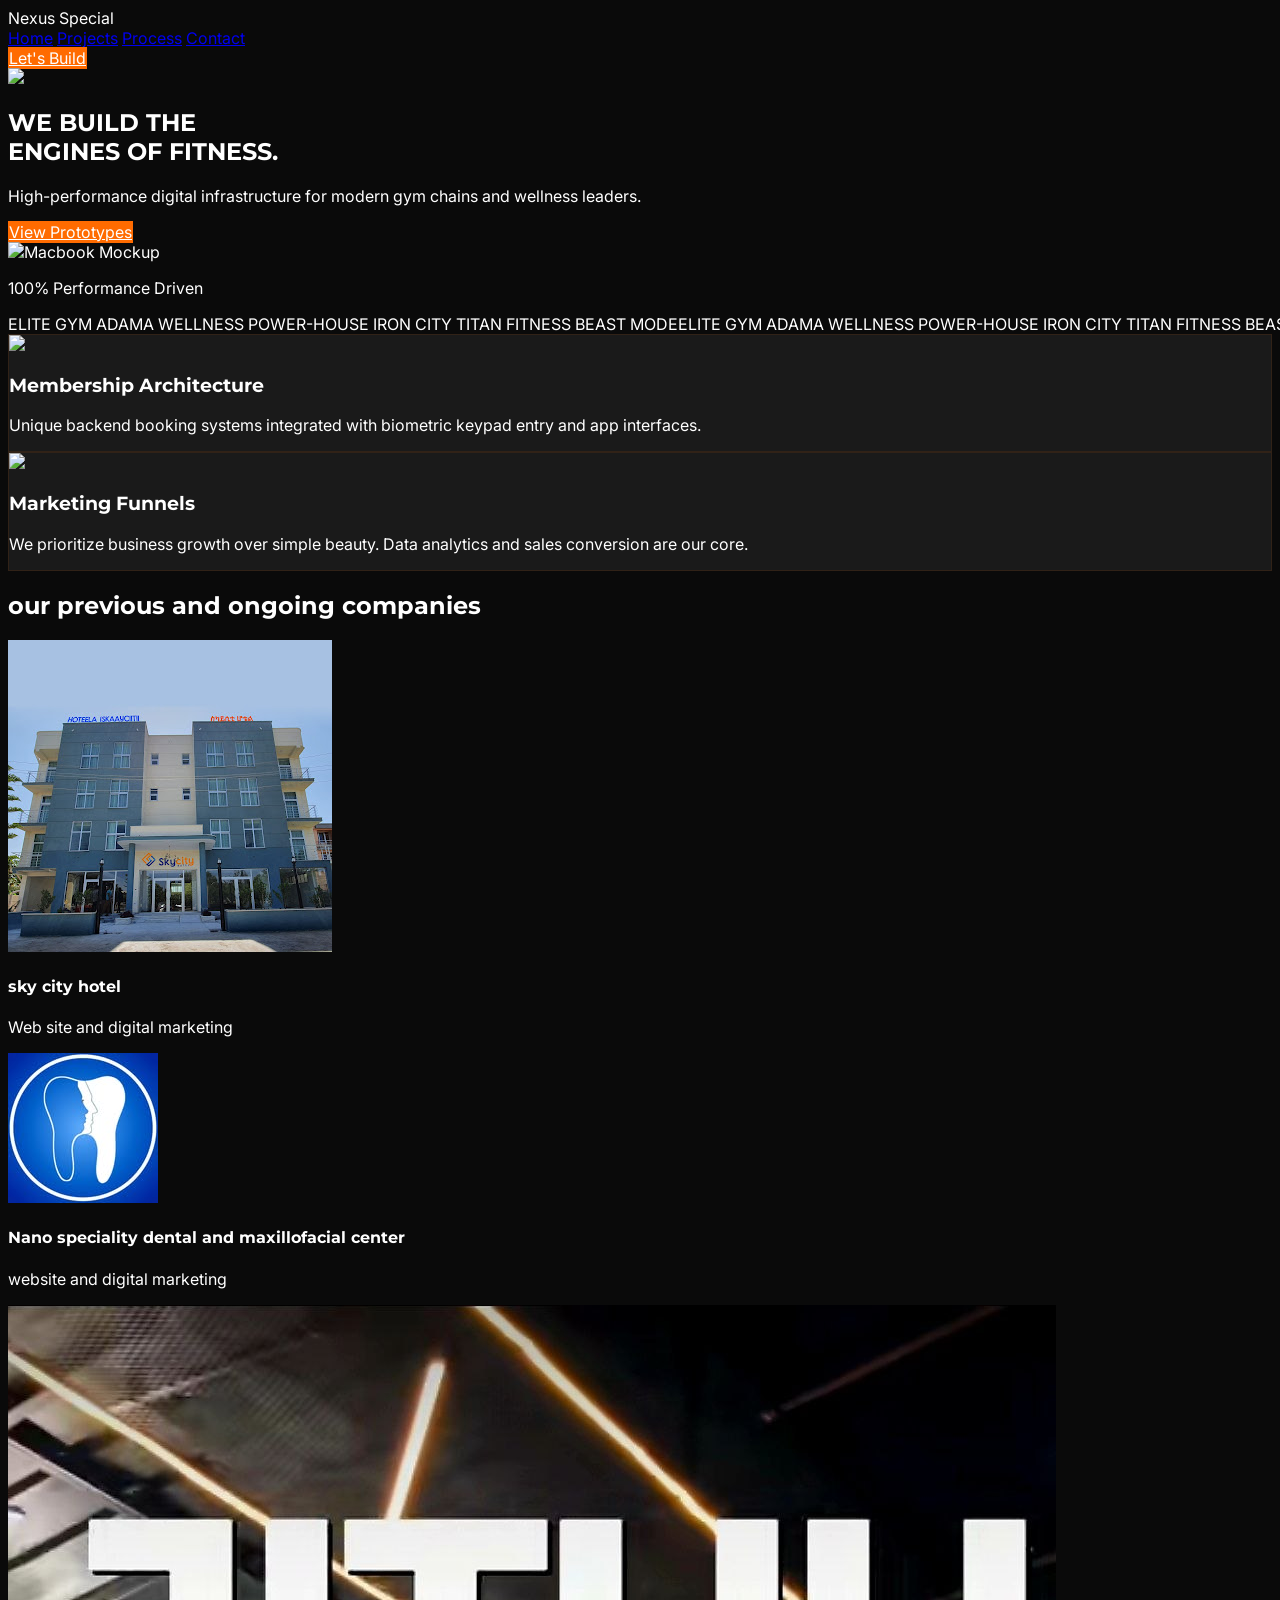
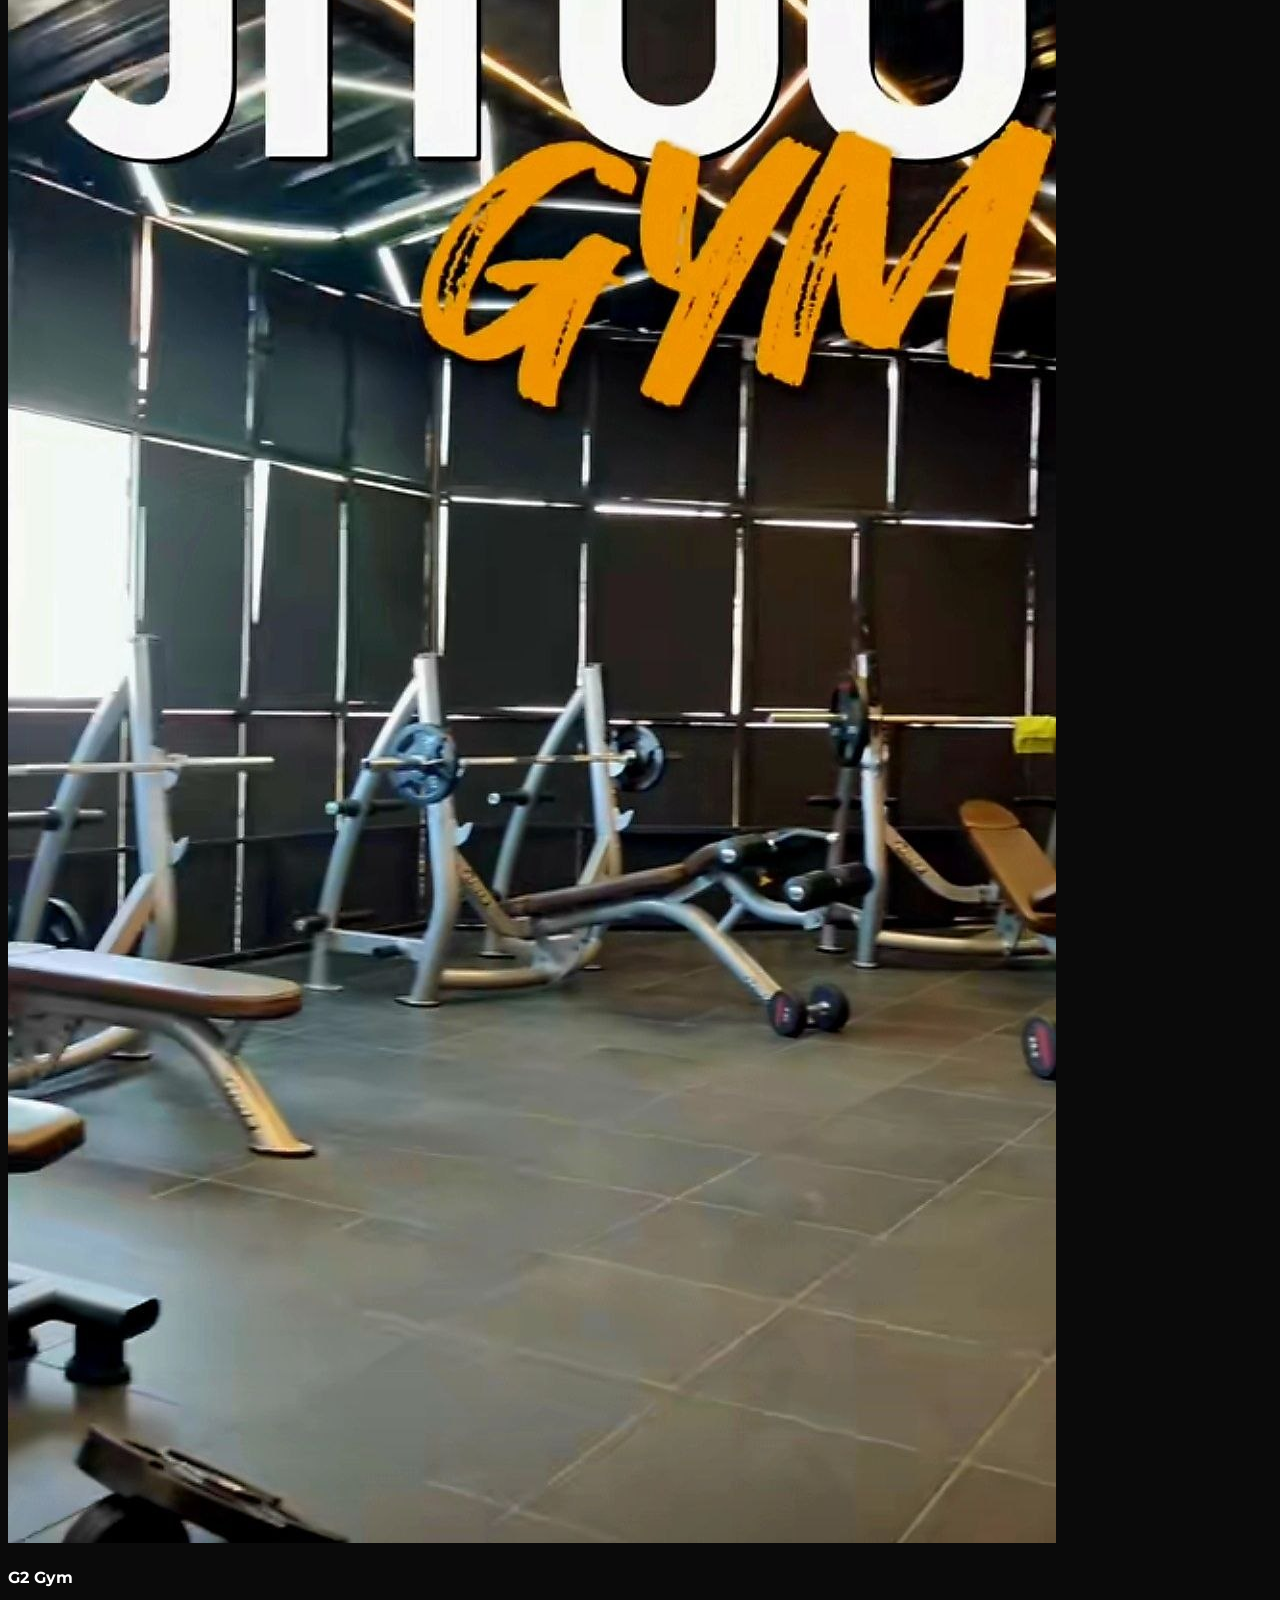
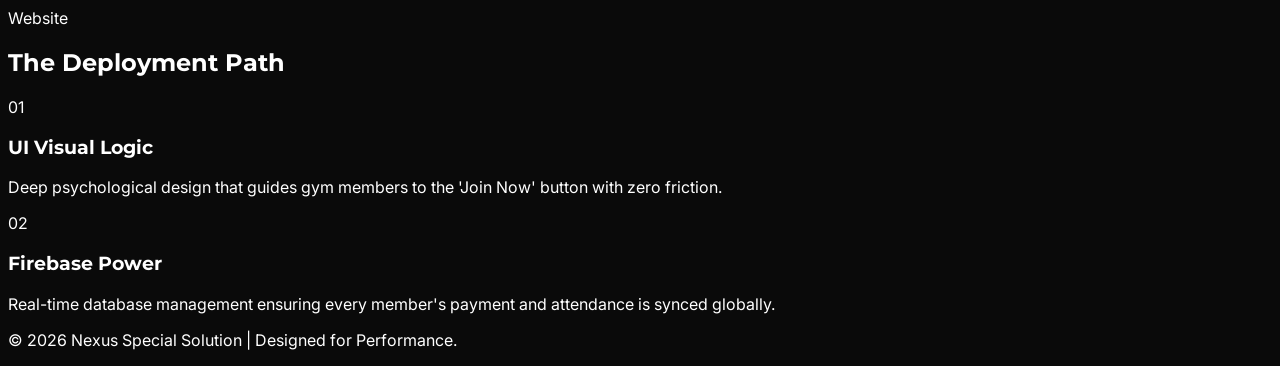
==== index.html @ 94281a96 "Add files via upload" ====
<!DOCTYPE html>
<html lang="en">
<head>
    <meta charset="UTF-8">
    <meta name="viewport" content="width=device-width, initial-scale=1.0">
    <title>Nexus Special Solution | Engines of Fitness</title>
    <script src="https://cdn.tailwindcss.com"></script>
    <link rel="stylesheet" href="style.css">
    <script src="https://cdnjs.cloudflare.com/ajax/libs/gsap/3.12.2/gsap.min.js"></script>
    <script src="https://cdnjs.cloudflare.com/ajax/libs/gsap/3.12.2/ScrollTrigger.min.js"></script>
    <script src="https://unpkg.com/lucide@latest"></script>
</head>
<body>

    <!-- Navigation -->
    <nav class="fixed top-0 w-full z-50 bg-black/80 backdrop-blur-md border-b border-orange-600/10 px-8 py-4 flex justify-between items-center">
        <div class="text-xl font-black tracking-tighter uppercase">Nexus <span class="text-[#FF6B00]">Special</span></div>
        <div class="hidden md:flex space-x-8 text-[10px] font-bold uppercase tracking-widest">
            <a href="index.html" class="text-[#FF6B00]">Home</a>
            <a href="#projects" class="hover:text-[#FF6B00]">Projects</a>
            <a href="#process" class="hover:text-[#FF6B00]">Process</a>
            <a href="contact.html" class="hover:text-[#FF6B00]">Contact</a>
        </div>
        <a href="contact.html" class="btn-orange px-6 py-2 rounded-full text-[10px] font-bold uppercase">Let's Build</a>
    </nav>

    <!-- Hero Section -->
    <section class="min-h-screen relative flex items-center pt-20">
        <div class="absolute inset-0 z-0">
            <img src="https://images.unsplash.com/photo-1534438327276-14e5300c3a48?q=80&w=1920" class="w-full h-full object-cover opacity-40">
            <div class="absolute inset-0 orange-gradient-overlay"></div>
        </div>
        
        <div class="container mx-auto px-8 grid md:grid-cols-2 items-center relative z-10">
            <div class="reveal">
                <h1 class="text-6xl md:text-8xl font-black leading-none mb-6">WE BUILD THE <br> <span class="text-[#FF6B00]">ENGINES</span> OF FITNESS.</h1>
                <p class="text-gray-400 text-lg mb-10 max-w-lg">High-performance digital infrastructure for modern gym chains and wellness leaders.</p>
                <a href="#projects" class="btn-orange px-10 py-5 rounded-lg font-black uppercase text-xs tracking-widest inline-block">View Prototypes</a>
            </div>
            <div class="relative hidden md:block reveal">
                <img src="https://images.unsplash.com/photo-1517841905240-472988babdf9?q=80&w=800" class="rounded-2xl shadow-2xl border border-white/10 skew-y-3" alt="Macbook Mockup">
                <div class="absolute -bottom-10 -left-10 bg-[#FF6B00] p-6 rounded-xl shadow-2xl">
                    <p class="font-black text-black text-xs uppercase tracking-widest italic">100% Performance Driven</p>
                </div>
            </div>
        </div>
    </section>

    <!-- Logo Bar -->
    <div class="bg-[#1A1A1A] py-10 border-y border-orange-600/10 overflow-hidden">
        <div class="marquee-content">
            <div class="flex space-x-20 px-10 items-center opacity-30 grayscale invert">
                <span class="text-2xl font-black">ELITE GYM</span>
                <span class="text-2xl font-black">ADAMA WELLNESS</span>
                <span class="text-2xl font-black">POWER-HOUSE</span>
                <span class="text-2xl font-black">IRON CITY</span>
                <span class="text-2xl font-black">TITAN FITNESS</span>
                <span class="text-2xl font-black">BEAST MODE</span>
            </div>
            <!-- Duplicated for loop -->
            <div class="flex space-x-20 px-10 items-center opacity-30 grayscale invert">
                <span class="text-2xl font-black">ELITE GYM</span>
                <span class="text-2xl font-black">ADAMA WELLNESS</span>
                <span class="text-2xl font-black">POWER-HOUSE</span>
                <span class="text-2xl font-black">IRON CITY</span>
                <span class="text-2xl font-black">TITAN FITNESS</span>
                <span class="text-2xl font-black">BEAST MODE</span>
            </div>
        </div>
    </div>

    <!-- Unique Skill Cards -->
    <section class="py-32 container mx-auto px-8">
        <div class="grid md:grid-cols-2 gap-10">
            <div class="glass-card p-10 rounded-3xl reveal">
                <img src="https://images.unsplash.com/photo-1557170334-a9632e77c6e4?q=80&w=600" class="w-full h-64 object-cover rounded-2xl mb-8 grayscale hover:grayscale-0 transition-all duration-700">
                <h3 class="text-2xl font-black mb-4 uppercase text-[#FF6B00]">Membership Architecture</h3>
                <p class="text-gray-400">Unique backend booking systems integrated with biometric keypad entry and app interfaces.</p>
            </div>
            <div class="glass-card p-10 rounded-3xl reveal" style="transition-delay: 0.2s;">
                <img src="https://images.unsplash.com/photo-1551288049-bebda4e38f71?q=80&w=600" class="w-full h-64 object-cover rounded-2xl mb-8 grayscale hover:grayscale-0 transition-all duration-700">
                <h3 class="text-2xl font-black mb-4 uppercase text-[#FF6B00]">Marketing Funnels</h3>
                <p class="text-gray-400">We prioritize business growth over simple beauty. Data analytics and sales conversion are our core.</p>
            </div>
        </div>
    </section>

    <!-- Digital Prototypes Section -->
    <section id="projects" class="py-32 bg-[#050505]">
        <div class="container mx-auto px-8">
            <h2 class="text-5xl font-black uppercase mb-20 text-center">our previous and ongoing <span class="text-[#FF6B00]">companies</span></h2>
            <div class="grid lg:grid-cols-3 gap-12">
                <div class="reveal">
                    <div class="bg-[#1A1A1A] p-4 rounded-t-xl border-x border-t border-orange-600/20">
                        <img src="skycity.jpg" class="rounded-lg h-80 w-full object-cover">
                    </div>
                    <div class="bg-[#1A1A1A] p-8 rounded-b-xl">
                        <h4 class="font-black uppercase mb-2">sky city hotel</h4>
                        <p class="text-xs text-gray-500 uppercase tracking-widest">Web site and digital marketing</p>
                    </div>
                </div>
                <div class="reveal" style="transition-delay: 0.1s;">
                    <div class="bg-[#1A1A1A] p-4 rounded-t-xl border-x border-t border-orange-600/20">
                        <img src="logo.png" class="rounded-lg h-80 w-full object-cover">
                    </div>
                    <div class="bg-[#1A1A1A] p-8 rounded-b-xl">
                        <h4 class="font-black uppercase mb-2">Nano speciality dental and maxillofacial center</h4>
                        <p class="text-xs text-gray-500 uppercase tracking-widest">website and digital marketing</p>
                    </div>
                </div>
                <div class="reveal" style="transition-delay: 0.2s;">
                    <div class="bg-[#1A1A1A] p-4 rounded-t-xl border-x border-t border-orange-600/20">
                        <img src="G2 gym.jpg" class="rounded-lg h-80 w-full object-cover">
                    </div>
                    <div class="bg-[#1A1A1A] p-8 rounded-b-xl">
                        <h4 class="font-black uppercase mb-2">G2 Gym</h4>
                        <p class="text-xs text-gray-500 uppercase tracking-widest">Website</p>
                    </div>
                </div>
            </div>
        </div>
    </section>

    <!-- Process -->
    <section id="process" class="py-32 container mx-auto px-8">
        <h2 class="text-5xl font-black uppercase mb-20 text-[#FF6B00]">The Deployment Path</h2>
        <div class="space-y-32">
            <div class="flex items-start gap-10 reveal">
                <span class="text-8xl font-black text-white/5">01</span>
                <div>
                    <h3 class="text-3xl font-black uppercase mb-4 mt-8">UI Visual Logic</h3>
                    <p class="text-gray-500 max-w-xl">Deep psychological design that guides gym members to the 'Join Now' button with zero friction.</p>
                </div>
            </div>
            <div class="flex items-start gap-10 reveal">
                <span class="text-8xl font-black text-white/5">02</span>
                <div>
                    <h3 class="text-3xl font-black uppercase mb-4 mt-8">Firebase Power</h3>
                    <p class="text-gray-500 max-w-xl">Real-time database management ensuring every member's payment and attendance is synced globally.</p>
                </div>
            </div>
        </div>
    </section>

    <footer class="bg-black py-20 border-t border-orange-600/10 text-center">
        <p class="text-xs font-bold uppercase tracking-[0.5em] opacity-30">© 2026 Nexus Special Solution | Designed for Performance.</p>
    </footer>

    <script>
        lucide.createIcons();
        gsap.registerPlugin(ScrollTrigger);

        document.querySelectorAll('.reveal').forEach((el) => {
            gsap.to(el, {
                scrollTrigger: el,
                opacity: 1,
                y: 0,
                duration: 1,
                ease: "power4.out"
            });
        });
    </script>
</body>
</html>
---- style.css ----
@import url('https://fonts.googleapis.com/css2?family=Inter:wght@300;400;600&family=Montserrat:wght@700;900&display=swap');

:root {
    --matte-black: #0A0A0A;
    --charcoal: #1A1A1A;
    --electric-orange: #FF6B00;
}

body {
    background-color: var(--matte-black);
    color: #FFFFFF;
    font-family: 'Inter', sans-serif;
    overflow-x: hidden;
}

h1, h2, h3, h4, .font-heading {
    font-family: 'Montserrat', sans-serif;
}

.orange-gradient-overlay {
    background: linear-gradient(45deg, rgba(255, 107, 0, 0.2) 0%, rgba(10, 10, 10, 0.8) 100%);
}

.btn-orange {
    background-color: var(--electric-orange);
    color: white;
    transition: all 0.4s cubic-bezier(0.23, 1, 0.32, 1);
    border: 1px solid var(--electric-orange);
}

.btn-orange:hover {
    background-color: transparent;
    box-shadow: 0 0 20px rgba(255, 107, 0, 0.4);
    transform: translateY(-3px);
}

.glass-card {
    background: var(--charcoal);
    border: 1px solid rgba(255, 107, 0, 0.1);
    transition: all 0.4s ease;
}

.glass-card:hover {
    border-color: var(--electric-orange);
}

/* Custom Marquee */
@keyframes scroll {
    0% { transform: translateX(0); }
    100% { transform: translateX(-50%); }
}
.marquee-content {
    display: flex;
    width: 200%;
    animation: scroll 20s linear infinite;
}
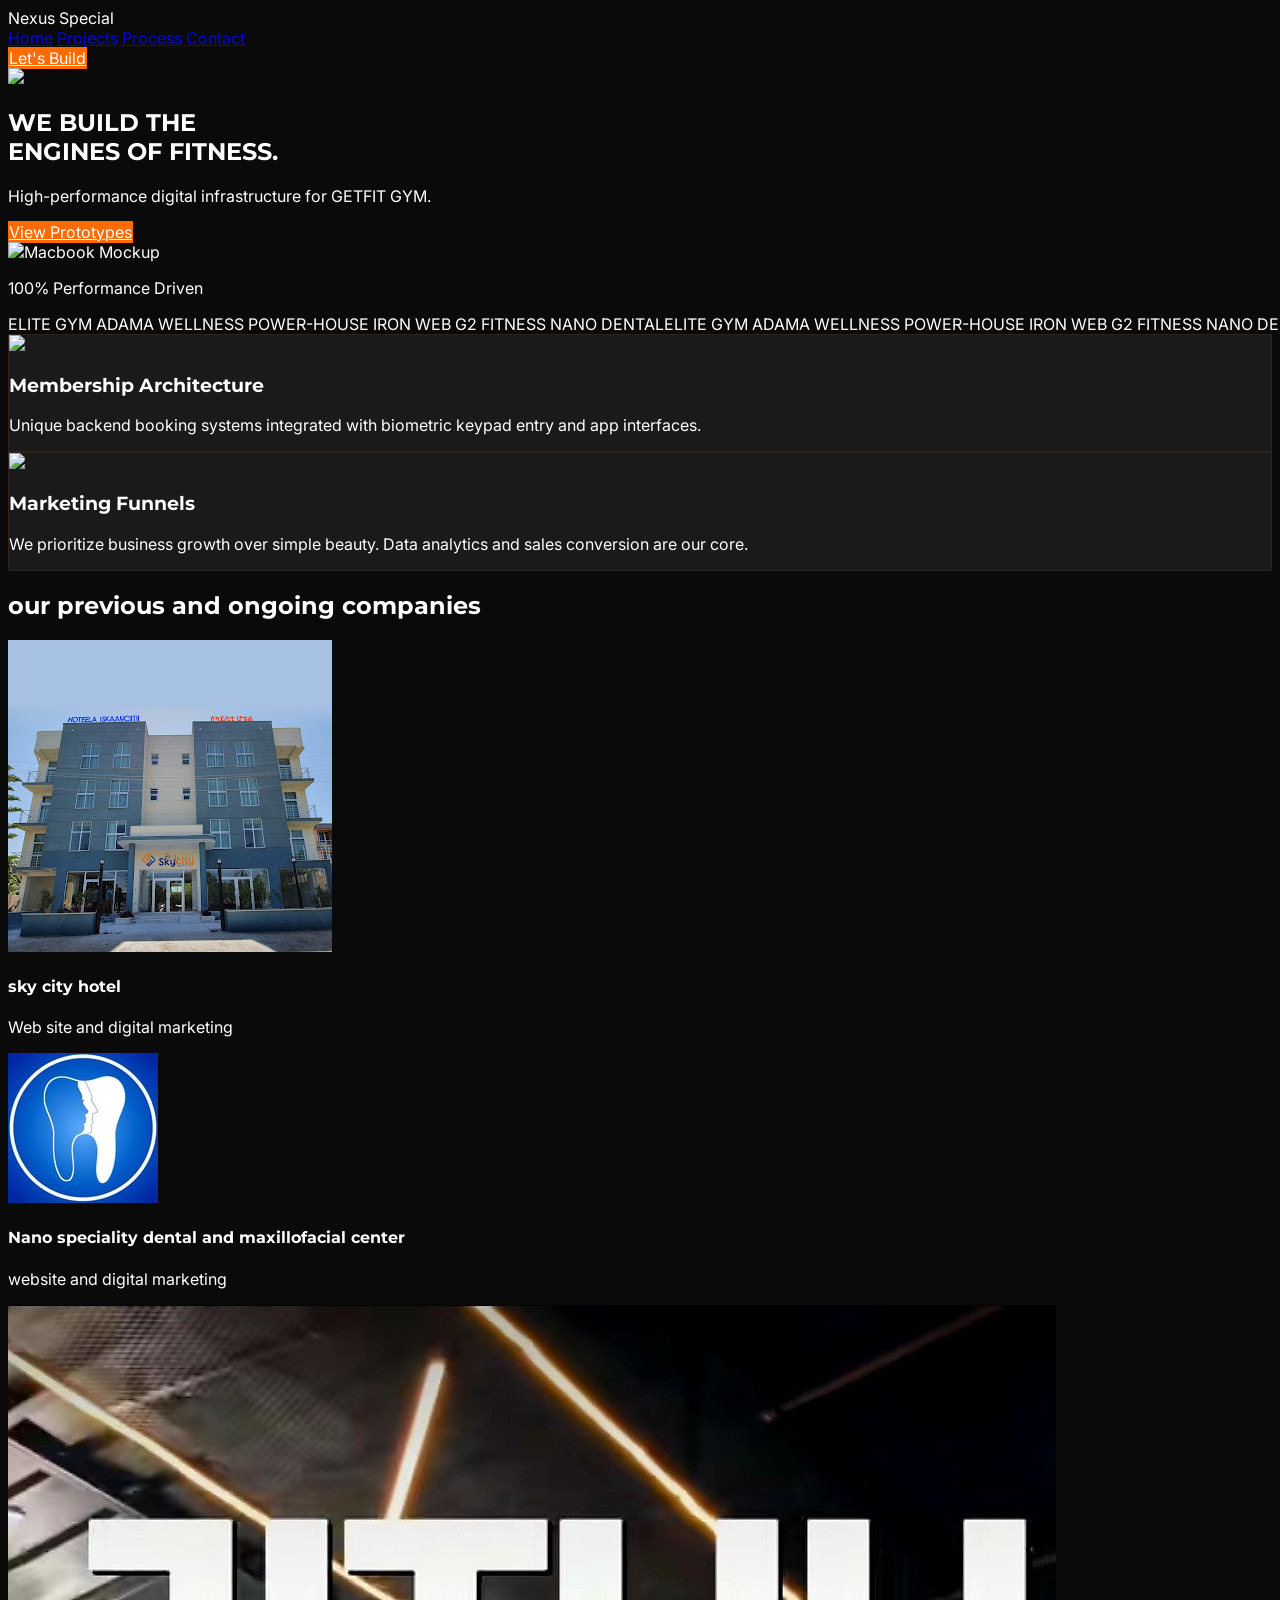
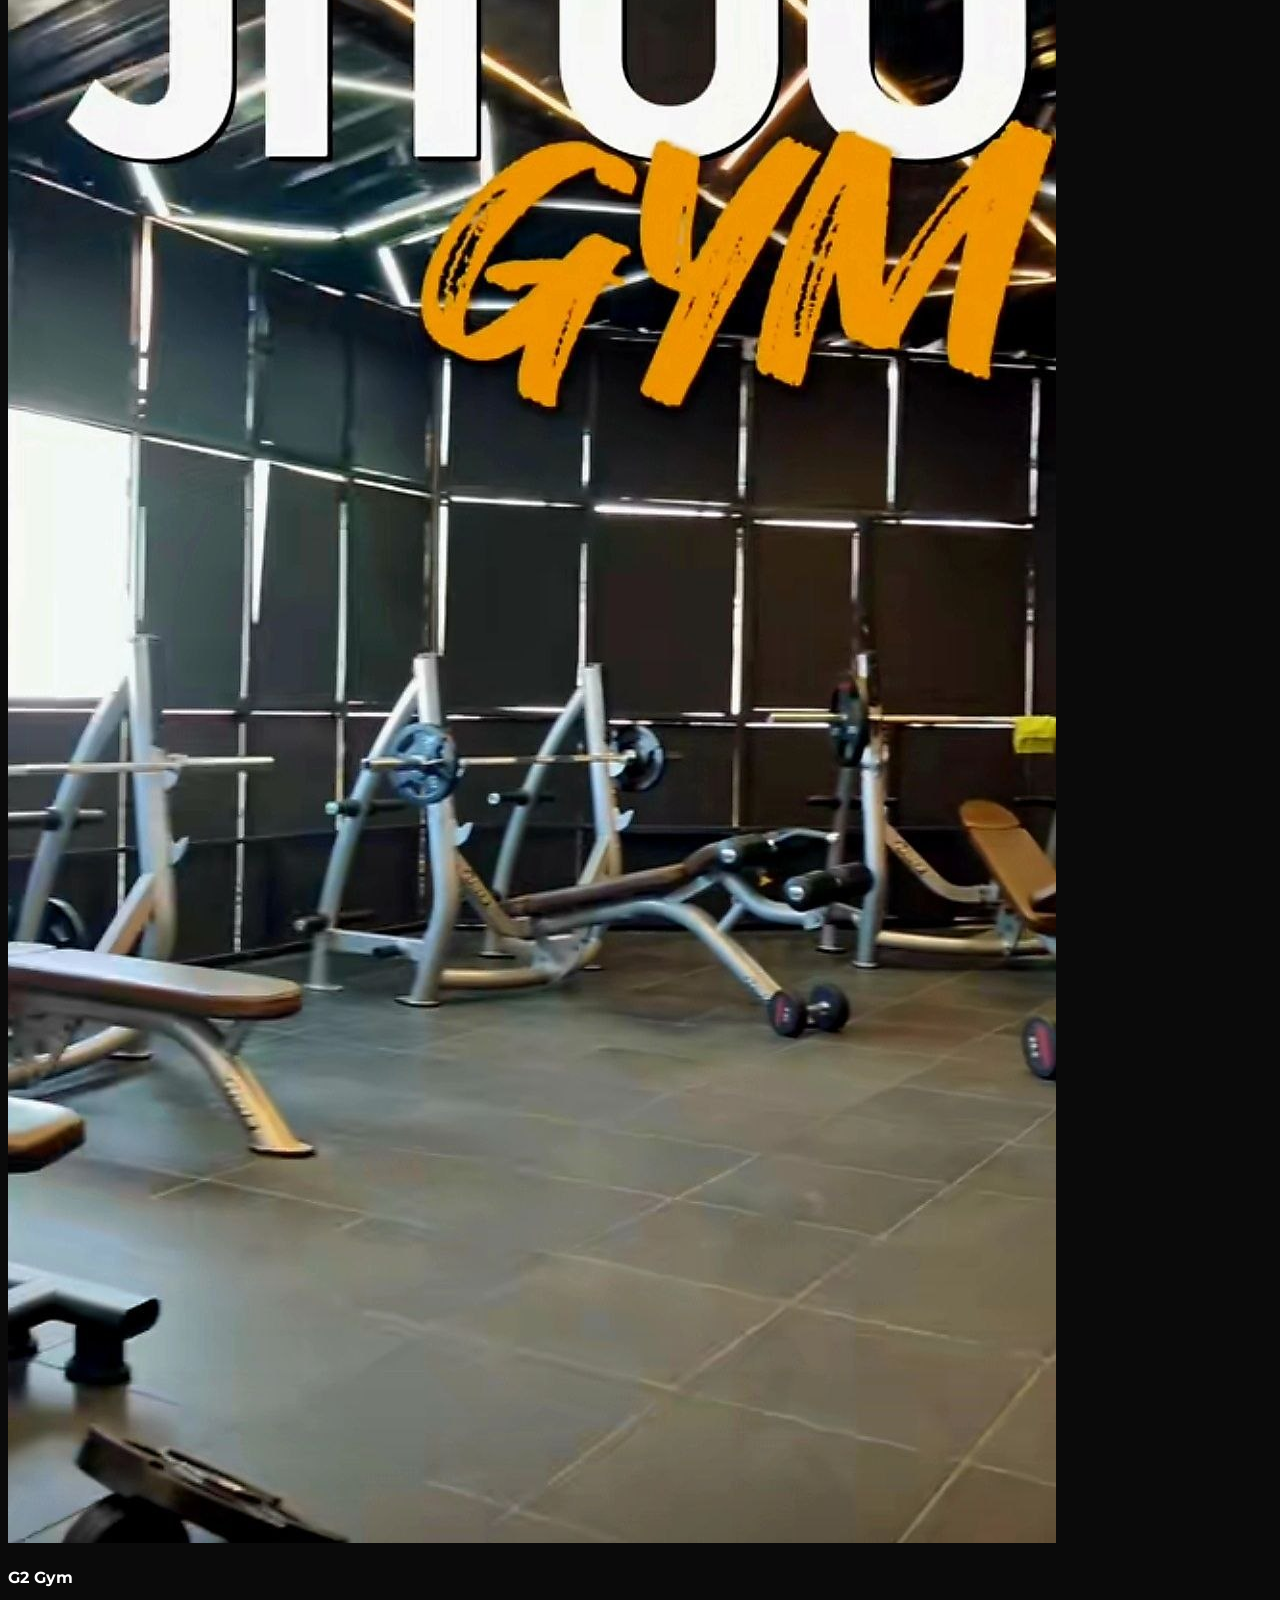
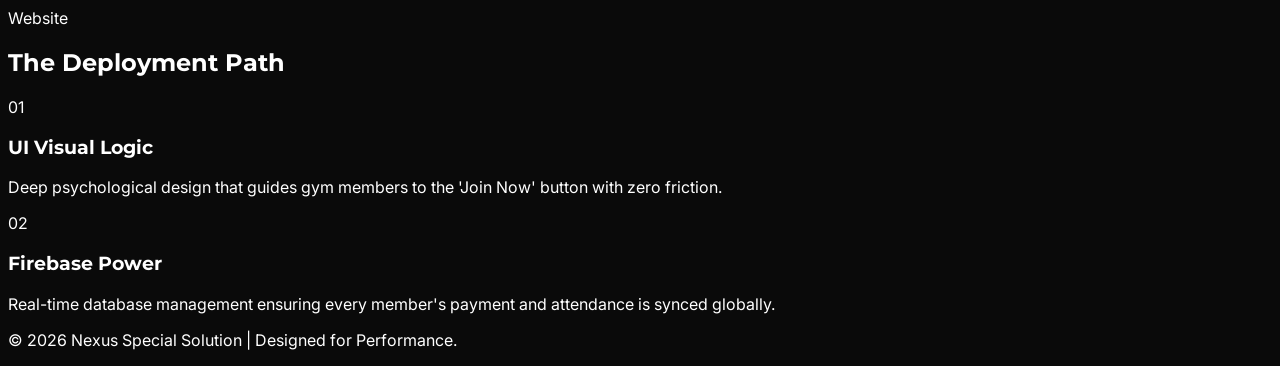
==== commit 0de677fb: "Update index.html" ====
--- a/index.html
+++ b/index.html
@@ -27,14 +27,14 @@
     <!-- Hero Section -->
     <section class="min-h-screen relative flex items-center pt-20">
         <div class="absolute inset-0 z-0">
-            <img src="https://images.unsplash.com/photo-1534438327276-14e5300c3a48?q=80&w=1920" class="w-full h-full object-cover opacity-40">
+            <img src="Getfit Gym.jpg" class="w-full h-full object-cover opacity-40">
             <div class="absolute inset-0 orange-gradient-overlay"></div>
         </div>
         
         <div class="container mx-auto px-8 grid md:grid-cols-2 items-center relative z-10">
             <div class="reveal">
                 <h1 class="text-6xl md:text-8xl font-black leading-none mb-6">WE BUILD THE <br> <span class="text-[#FF6B00]">ENGINES</span> OF FITNESS.</h1>
-                <p class="text-gray-400 text-lg mb-10 max-w-lg">High-performance digital infrastructure for modern gym chains and wellness leaders.</p>
+                <p class="text-gray-400 text-lg mb-10 max-w-lg">High-performance digital infrastructure for GETFIT GYM.</p>
                 <a href="#projects" class="btn-orange px-10 py-5 rounded-lg font-black uppercase text-xs tracking-widest inline-block">View Prototypes</a>
             </div>
             <div class="relative hidden md:block reveal">
@@ -53,18 +53,18 @@
                 <span class="text-2xl font-black">ELITE GYM</span>
                 <span class="text-2xl font-black">ADAMA WELLNESS</span>
                 <span class="text-2xl font-black">POWER-HOUSE</span>
-                <span class="text-2xl font-black">IRON CITY</span>
-                <span class="text-2xl font-black">TITAN FITNESS</span>
-                <span class="text-2xl font-black">BEAST MODE</span>
+                <span class="text-2xl font-black">IRON WEB</span>
+                <span class="text-2xl font-black">G2 FITNESS</span>
+                <span class="text-2xl font-black">NANO DENTAL</span>
             </div>
             <!-- Duplicated for loop -->
             <div class="flex space-x-20 px-10 items-center opacity-30 grayscale invert">
                 <span class="text-2xl font-black">ELITE GYM</span>
                 <span class="text-2xl font-black">ADAMA WELLNESS</span>
                 <span class="text-2xl font-black">POWER-HOUSE</span>
-                <span class="text-2xl font-black">IRON CITY</span>
-                <span class="text-2xl font-black">TITAN FITNESS</span>
-                <span class="text-2xl font-black">BEAST MODE</span>
+                <span class="text-2xl font-black">IRON WEB</span>
+                <span class="text-2xl font-black">G2 FITNESS</span>
+                <span class="text-2xl font-black">NANO DENTAL</span>
             </div>
         </div>
     </div>
@@ -161,4 +161,4 @@
         });
     </script>
 </body>
-</html>+</html>
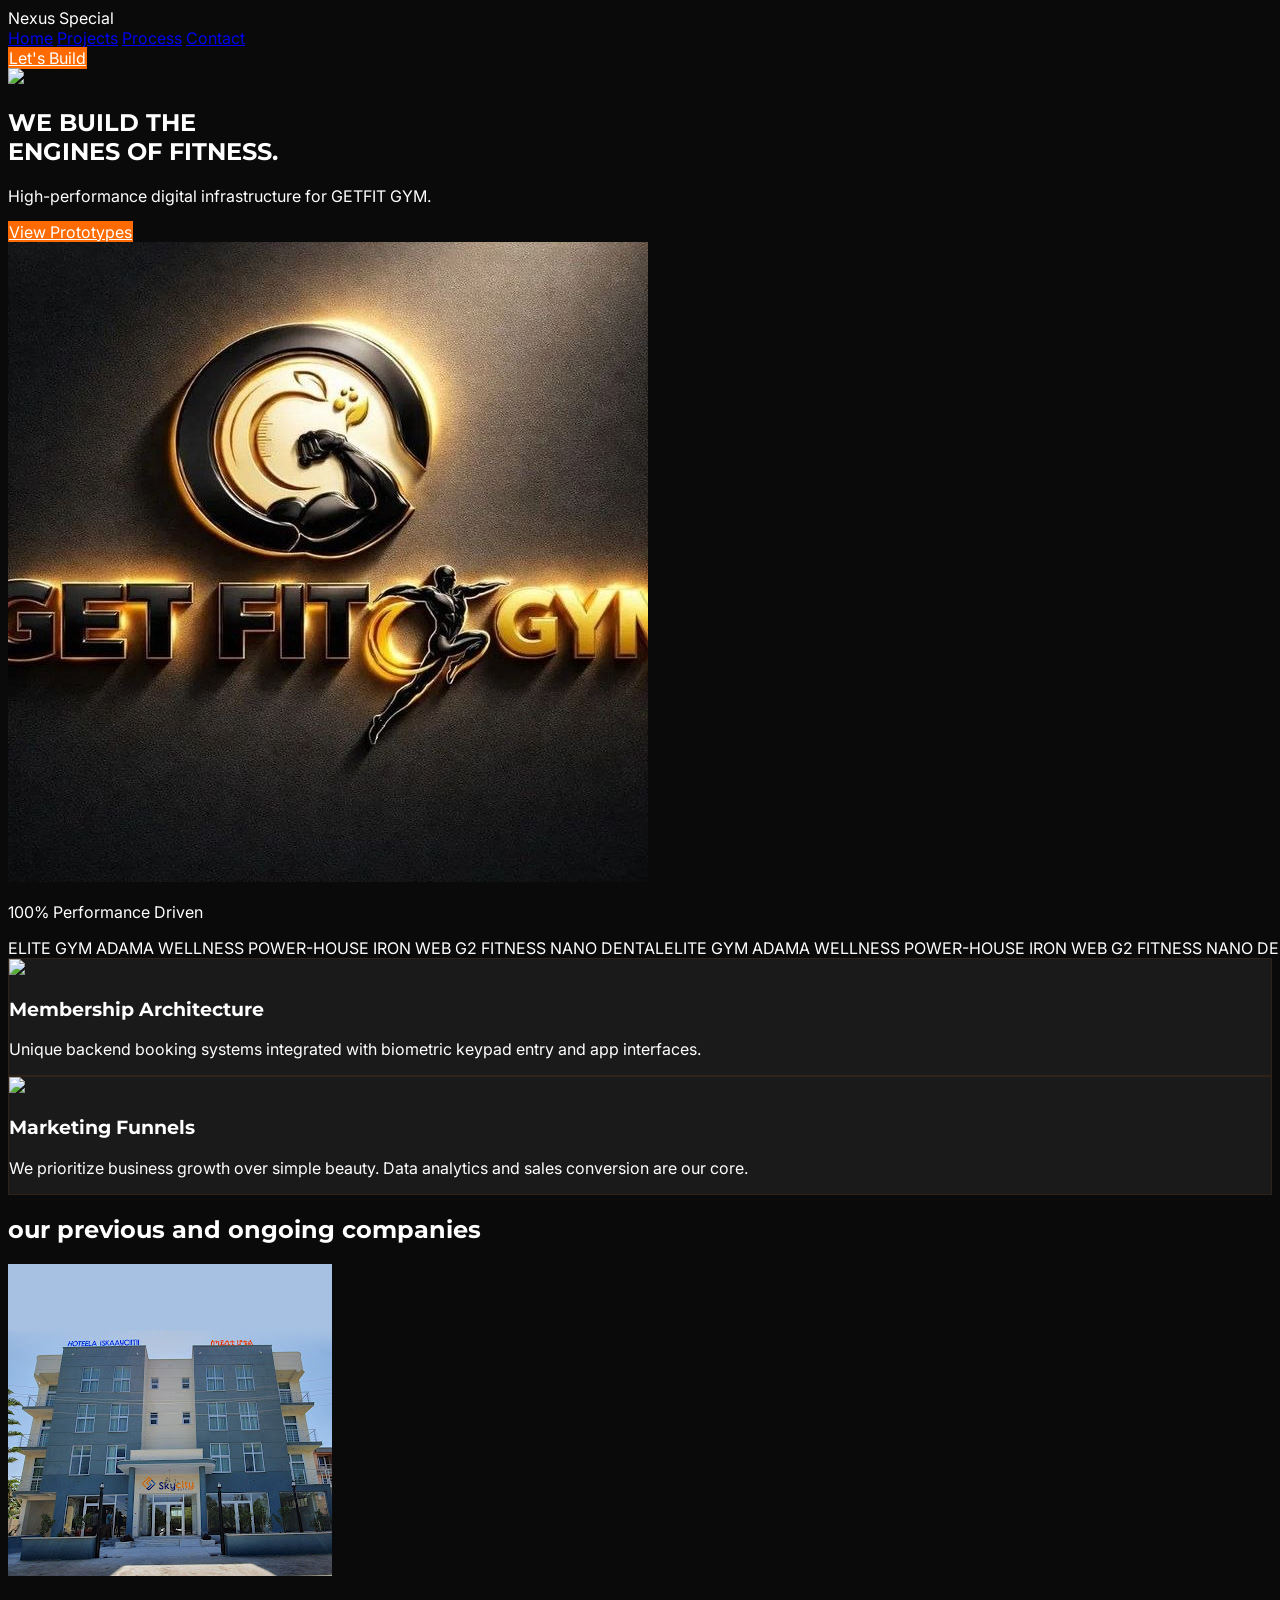
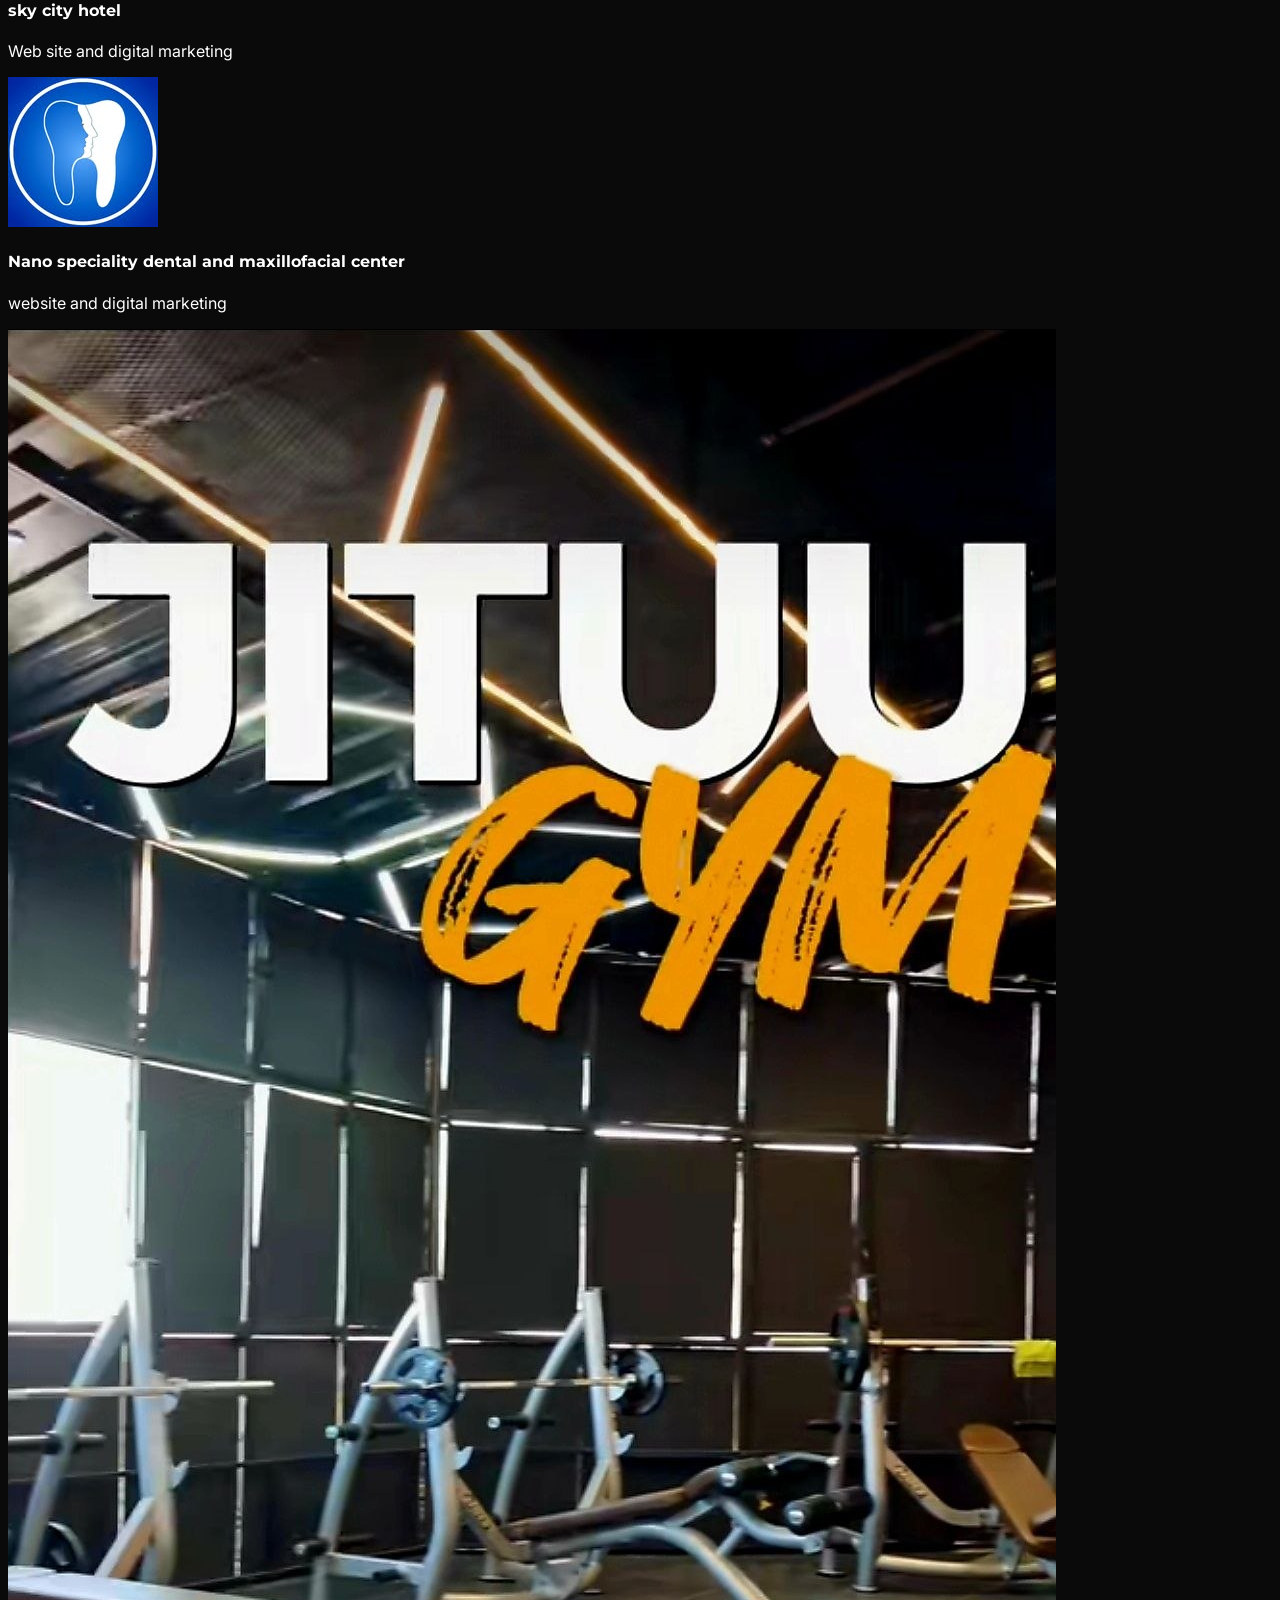
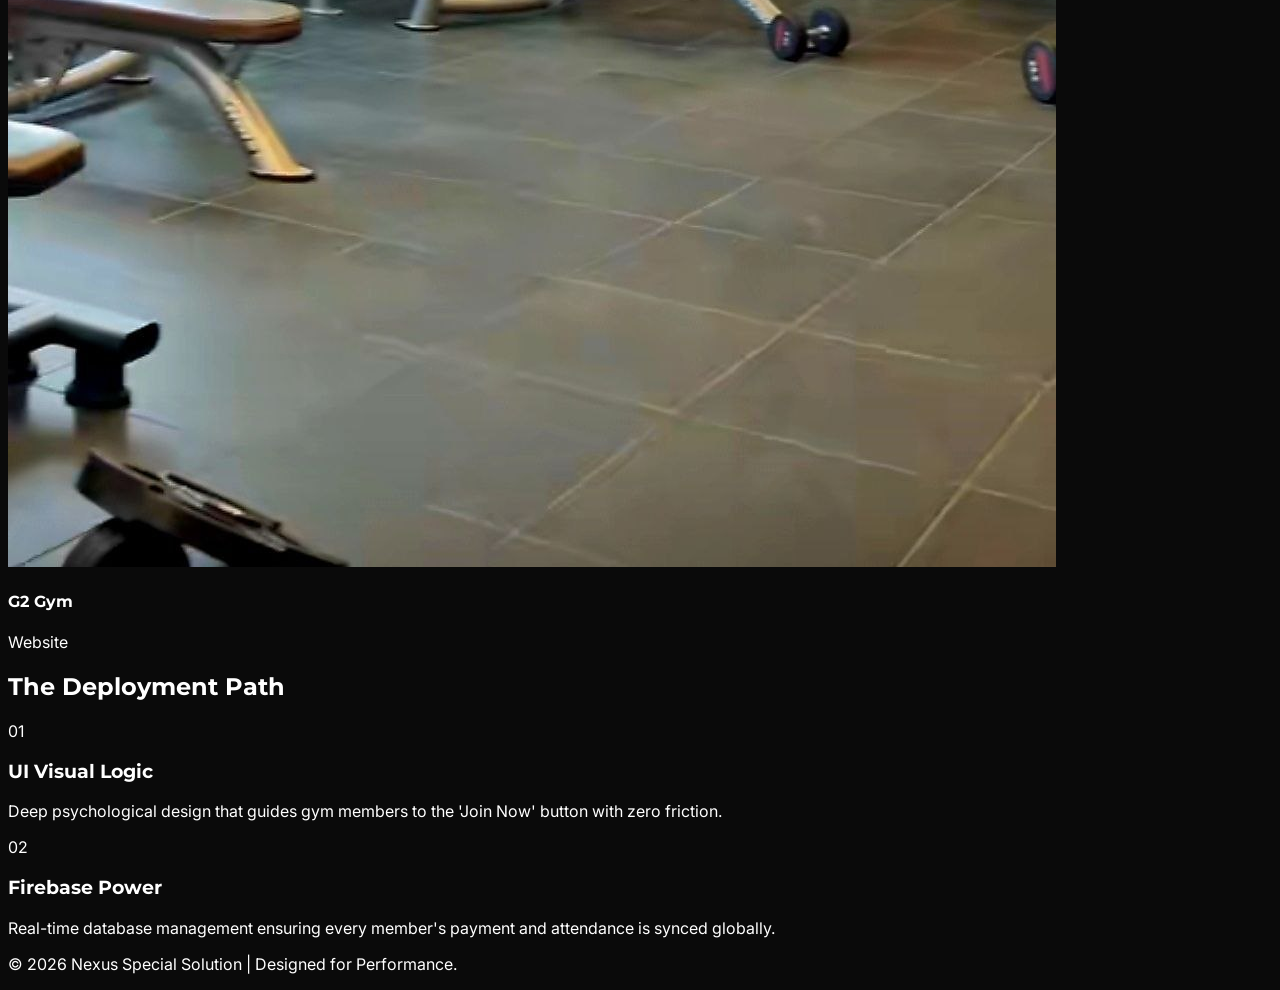
==== commit 704efd6f: "Update index.html" ====
--- a/index.html
+++ b/index.html
@@ -27,7 +27,7 @@
     <!-- Hero Section -->
     <section class="min-h-screen relative flex items-center pt-20">
         <div class="absolute inset-0 z-0">
-            <img src="Getfit Gym.jpg" class="w-full h-full object-cover opacity-40">
+            <img src="https://images.unsplash.com/photo-1534438327276-14e5300c3a48?q=80&w=1920" class="w-full h-full object-cover opacity-40">
             <div class="absolute inset-0 orange-gradient-overlay"></div>
         </div>
         
@@ -38,7 +38,7 @@
                 <a href="#projects" class="btn-orange px-10 py-5 rounded-lg font-black uppercase text-xs tracking-widest inline-block">View Prototypes</a>
             </div>
             <div class="relative hidden md:block reveal">
-                <img src="https://images.unsplash.com/photo-1517841905240-472988babdf9?q=80&w=800" class="rounded-2xl shadow-2xl border border-white/10 skew-y-3" alt="Macbook Mockup">
+                <img src="Getfit Gym.jpg" class="rounded-2xl shadow-2xl border border-white/10 skew-y-3" alt="Macbook Mockup">
                 <div class="absolute -bottom-10 -left-10 bg-[#FF6B00] p-6 rounded-xl shadow-2xl">
                     <p class="font-black text-black text-xs uppercase tracking-widest italic">100% Performance Driven</p>
                 </div>
